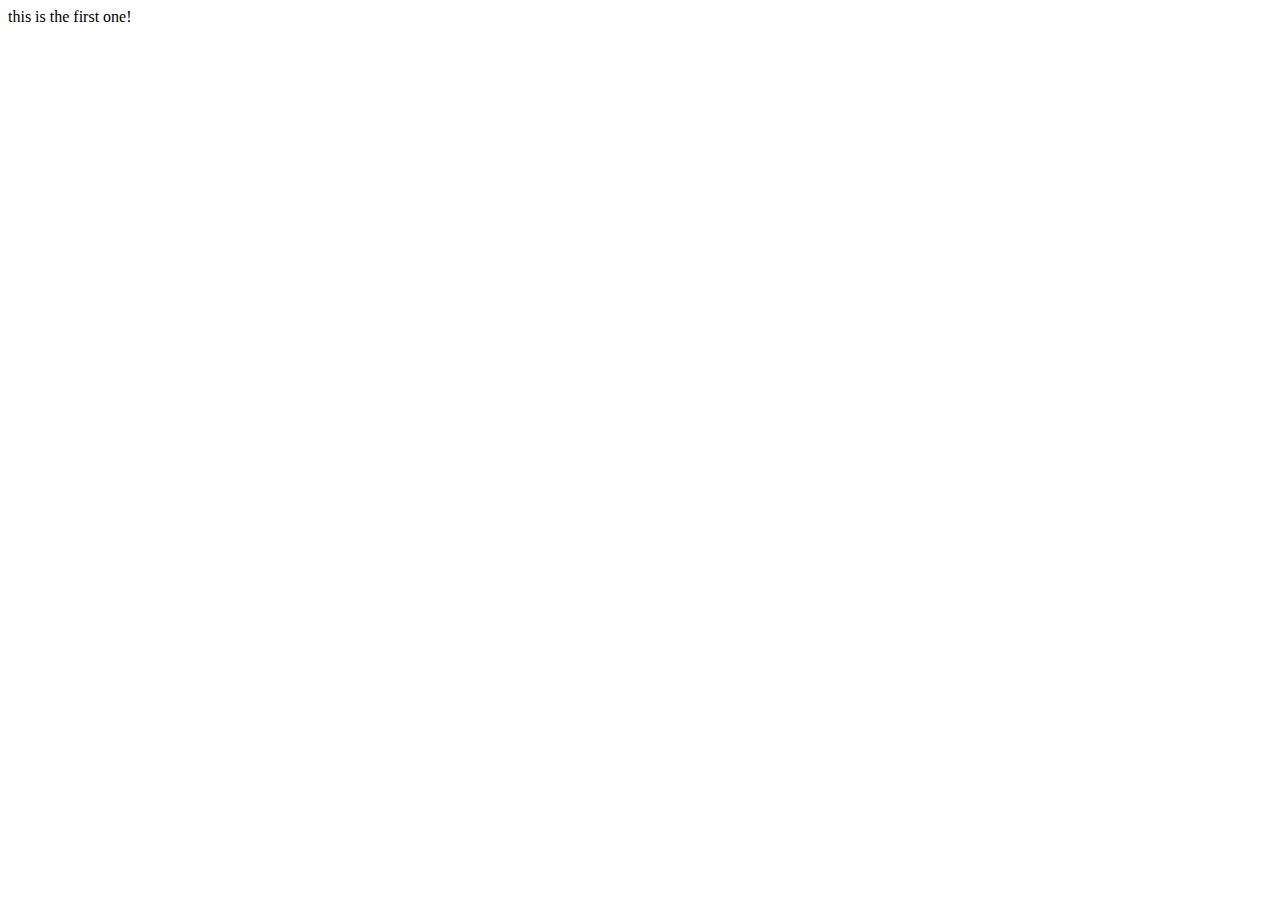
==== index.html @ 6084cb68 "first demo" ====
<!DOCTYPE html>
<html lang="en">
<head>
    <meta charset="UTF-8">
    <meta name="viewport" content="width=device-width, initial-scale=1.0">
    <meta http-equiv="X-UA-Compatible" content="ie=edge">
    <title>Document</title>
</head>
<body>
    this is the first one!
</body>
</html>
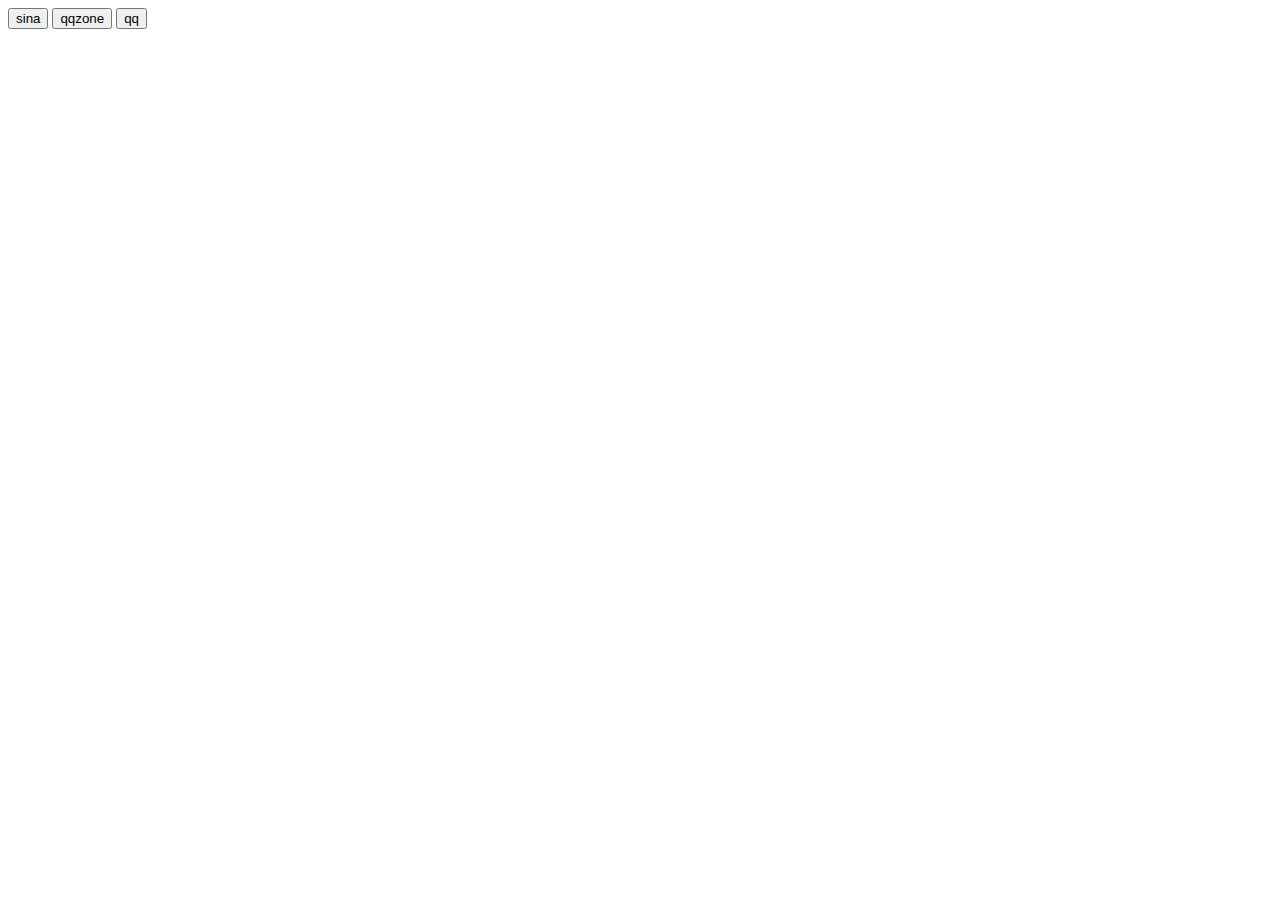
==== commit 5c0bd216: "qq/微信／微博分享功能" ====
--- a/index.html
+++ b/index.html
@@ -7,6 +7,103 @@
     <title>Document</title>
 </head>
 <body>
-    this is the first one!
+    <button class="sina">sina</button>
+    <button class="qqzone">qqzone</button>
+    <button class="qq">qq</button>
 </body>
-</html>+</html>
+<script src="./jquery-2.0.3.min.js"></script>
+<script src="./NativeShare.js"></script>
+
+<script>
+    //微博分享
+    function wbshare() {
+        var sina_index = parseInt($('.sina').attr('sina-index'));
+        var title = "";//填标题
+        var sina_title = [""];//填标题
+        var image = '';//要分享的图片
+        var site = '';//要分享的网址
+
+        var sina_url = 'http://service.weibo.com/share/share.php' +
+            '?title=' + encodeURIComponent(title) +
+            '&url=' + site +
+            '&site=' + site +
+            '&ralateUid=' +
+            '&appkey=160481926' +
+            '&pic=' + image +
+            '&searchPic=';
+
+        window.open(sina_url, '', 'width=700, height=480, top=0, left=0, toolbar=no, menubar=no, scrollbars=no, location=yes, resizable=no, status=no');
+
+    }
+
+    //qq空间分享
+    function qzshare() {
+        var title = '',
+            image = '',
+            site = '';
+
+        var qz_url = 'http://sns.qzone.qq.com/cgi-bin/qzshare/cgi_qzshare_onekey?' +
+            '?title=' + encodeURIComponent(title) +
+            '&url=' + site +
+            '&site=' + site +
+            '&pics=' + image +
+            '&searchPic=';
+        window.open(qz_url, '', 'width=700, height=480, top=0, left=0, toolbar=no, menubar=no, scrollbars=no, location=yes, resizable=no, status=no');
+
+    };
+    //qq分享
+    function qqshare() {
+        var title = '',
+            image = '',
+            site = 'http://www.baidu.com/xxx/index.html',
+            source = 'http://www.baidu.com',
+            description = "",
+            weiTitle = "";
+        var qq_url = 'http://connect.qq.com/widget/shareqq/index.html?' +
+            '?title=' + encodeURIComponent(title) +
+            '&url=' + site +
+            '&source=' + source +
+            '&desc=' + encodeURIComponent(description) +
+            '&pics=' + image +
+            '&summary=';
+
+        var nativeShare = new NativeShare();
+        var shareData = {
+            title: '',//填标题
+            desc: '',//填描述
+            // 如果是微信该link的域名必须要在微信后台配置的安全域名之内的。
+            link: '',//要分享的网址
+            icon: '',//要分享的图片
+        };
+        nativeShare.setShareData(shareData);
+        if($(window).width()>768){
+            window.open(qq_url, '', 'width=700, height=480, top=0, left=0, toolbar=no, menubar=no, scrollbars=no, location=yes, resizable=no, status=no');
+        }else{
+            nativeShare.call('qqFriend');
+        }
+    
+
+
+    };
+
+    function onWbShare() {
+        $('.sina').on('click', function () {
+            wbshare();
+        });
+    };
+
+    function onQzShare() {
+        $('.qqzone').on('click', function () {
+            qzshare();
+        });
+    };
+    function onqqShare() {
+        $('.qq').on('click', function () {
+            qqshare();
+        });
+    };
+    onWbShare();
+    onQzShare();
+    onqqShare();
+</script>